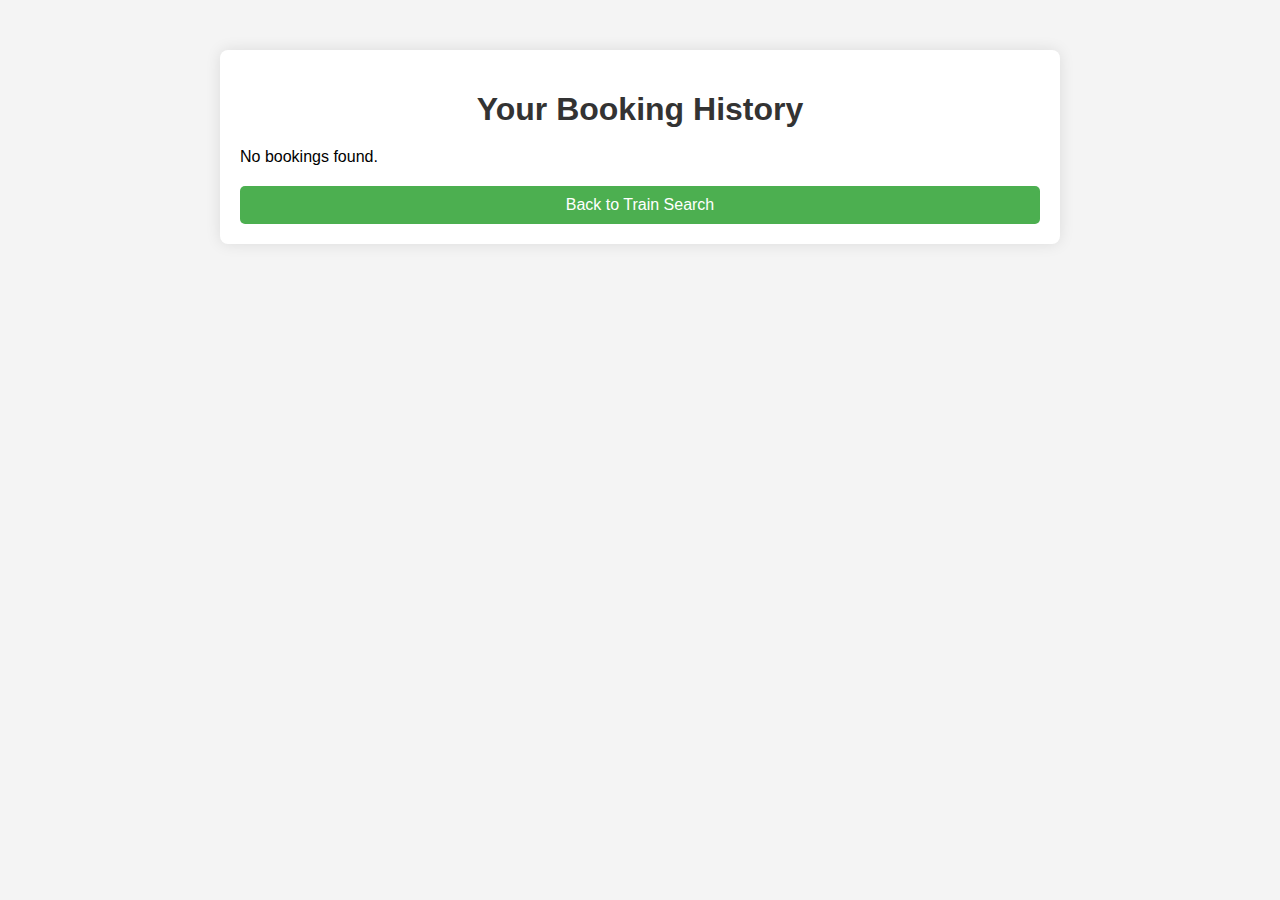
==== booking-history.html @ 161b2092 "all complete" ====
<!DOCTYPE html>
<html lang="en">

<head>
    <meta charset="UTF-8">
    <meta name="viewport" content="width=device-width, initial-scale=1.0">
    <title>Booking History</title>
    <link rel="stylesheet" href="booking_history.css">
</head>

<body>
    <div class="container">
        <h1>Your Booking History</h1>

        <div id="bookingList" class="booking-list"></div>

        <!-- Navigation Button -->
        <button id="backToSearch" class="btn">Back to Train Search</button>
    </div>

    <script src="booking-history.js"></script>
    <script>
        // Function to load booking history
        document.addEventListener("DOMContentLoaded", () => {
            const bookings = JSON.parse(localStorage.getItem("bookings")) || [];
            const bookingListDiv = document.getElementById("bookingList");

            if (bookings.length === 0) {
                bookingListDiv.innerHTML = "<p>No bookings found.</p>";
                return;
            }

            bookings.forEach((booking, index) => {
                bookingListDiv.innerHTML += `
                    <div class="booking-item">
                        <h3>Booking #${index + 1}</h3>
                        <p><strong>Name:</strong> ${booking.name}</p>
                        <p><strong>Age:</strong> ${booking.age}</p>
                        <p><strong>Seat Class:</strong> ${booking.seatClass}</p>
                        <p><strong>Train:</strong> ${booking.trainName}</p>
                        <p><strong>Source:</strong> ${booking.source}</p>
                        <p><strong>Destination:</strong> ${booking.destination}</p>
                    </div>
                `;
            });
        });

        // Add event listener to the back button
        document.getElementById("backToSearch").addEventListener("click", function () {
            window.location.href = "trainsearch.html"; // Adjust to your actual search page name
        });
    </script>
</body>

</html>
---- booking_history.css ----
/* General styling */
body {
    font-family: Arial, sans-serif;
    background-color: #f4f4f4;
    margin: 0;
    padding: 0;
}

.container {
    max-width: 800px;
    margin: 50px auto;
    background-color: #fff;
    padding: 20px;
    box-shadow: 0 0 15px rgba(0, 0, 0, 0.1);
    border-radius: 8px;
}

h1 {
    text-align: center;
    color: #333;
    margin-bottom: 20px;
}

.booking-list {
    margin-top: 20px;
}

/* Styling for each booking item */
.booking-item {
    background-color: #f9f9f9;
    border-left: 4px solid #4CAF50;
    padding: 15px;
    margin-bottom: 15px;
    border-radius: 5px;
}

.booking-item h3 {
    margin: 0 0 10px;
    color: #4CAF50;
}

.booking-item p {
    margin: 5px 0;
    color: #555;
}

strong {
    color: #333;
}

/* Button styling */
.btn {
    display: block;
    width: 100%;
    background-color: #4CAF50;
    color: white;
    padding: 10px;
    border: none;
    border-radius: 5px;
    cursor: pointer;
    font-size: 16px;
    margin-top: 20px;
}

.btn:hover {
    background-color: #45a049;
}
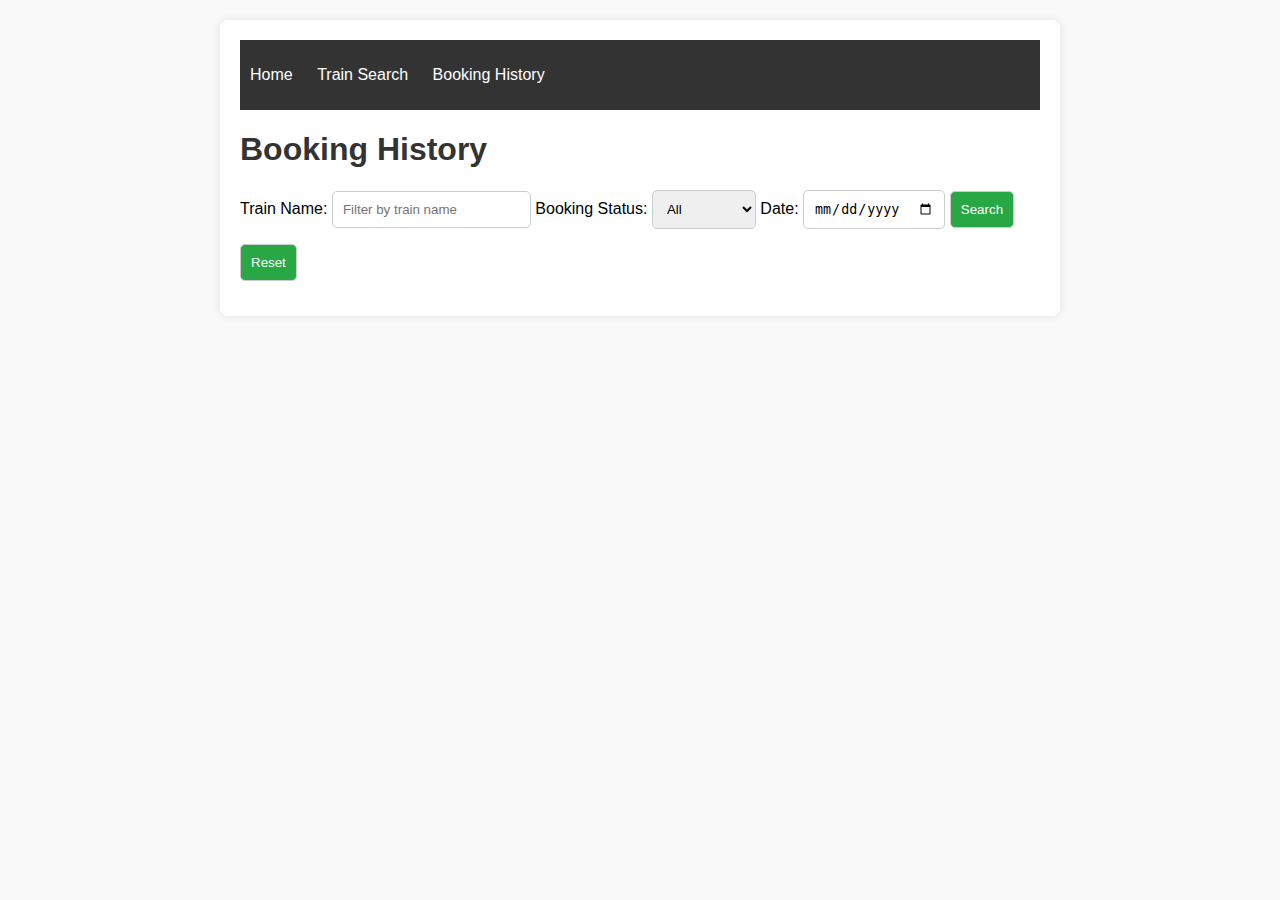
==== commit b6dafce3: "add passengers, output not working." ====
--- a/booking-history.html
+++ b/booking-history.html
@@ -5,50 +5,87 @@
     <meta charset="UTF-8">
     <meta name="viewport" content="width=device-width, initial-scale=1.0">
     <title>Booking History</title>
-    <link rel="stylesheet" href="booking_history.css">
+    <link rel="stylesheet" href="styles.css">
 </head>
 
 <body>
     <div class="container">
-        <h1>Your Booking History</h1>
+        <nav>
+            <ul>
+                <li><a href="index.html">Home</a></li>
+                <li><a href="trainsearch.html">Train Search</a></li>
+                <li><a href="booking-history.html">Booking History</a></li>
+            </ul>
+        </nav>
+        <h1>Booking History</h1>
 
-        <div id="bookingList" class="booking-list"></div>
+        <div>
+            <label for="trainName">Train Name:</label>
+            <input type="text" id="trainName" placeholder="Filter by train name">
 
-        <!-- Navigation Button -->
-        <button id="backToSearch" class="btn">Back to Train Search</button>
+            <label for="bookingStatus">Booking Status:</label>
+            <select id="bookingStatus">
+                <option value="">All</option>
+                <option value="Confirmed">Confirmed</option>
+                <option value="Cancelled">Cancelled</option>
+            </select>
+
+            <label for="travelDate">Date:</label>
+            <input type="date" id="travelDate">
+
+            <button onclick="filterBookings()">Search</button>
+            <button onclick="resetFilters()">Reset</button>
+        </div>
+
+        <div id="bookingList"></div>
     </div>
+    <script>
+        document.addEventListener("DOMContentLoaded", () => {
+            displayBookings(); // Show all bookings on load
+        });
 
-    <script src="booking-history.js"></script>
-    <script>
-        // Function to load booking history
-        document.addEventListener("DOMContentLoaded", () => {
-            const bookings = JSON.parse(localStorage.getItem("bookings")) || [];
-            const bookingListDiv = document.getElementById("bookingList");
-
+        function displayBookings(bookings = []) {
             if (bookings.length === 0) {
-                bookingListDiv.innerHTML = "<p>No bookings found.</p>";
-                return;
+                bookings = JSON.parse(localStorage.getItem("bookings")) || [];
             }
 
-            bookings.forEach((booking, index) => {
-                bookingListDiv.innerHTML += `
-                    <div class="booking-item">
-                        <h3>Booking #${index + 1}</h3>
-                        <p><strong>Name:</strong> ${booking.name}</p>
-                        <p><strong>Age:</strong> ${booking.age}</p>
-                        <p><strong>Seat Class:</strong> ${booking.seatClass}</p>
-                        <p><strong>Train:</strong> ${booking.trainName}</p>
-                        <p><strong>Source:</strong> ${booking.source}</p>
-                        <p><strong>Destination:</strong> ${booking.destination}</p>
-                    </div>
-                `;
+            const bookingList = document.getElementById("bookingList");
+            bookingList.innerHTML = bookings.map(booking => `
+                <div class="booking">
+                    <p>Name: ${booking.name}</p>
+                    <p>Train: ${booking.trainName}</p>
+                    <p>Source: ${booking.source}</p>
+                    <p>Destination: ${booking.destination}</p>
+                    <p>Date: ${booking.date}</p>
+                    <p>Seat Class: ${booking.seatClass}</p>
+                    <p>Status: ${booking.status}</p>
+                </div>
+            `).join('');
+        }
+
+        function filterBookings() {
+            const trainName = document.getElementById("trainName").value.toLowerCase();
+            const bookingStatus = document.getElementById("bookingStatus").value;
+            const travelDate = document.getElementById("travelDate").value;
+
+            const bookings = JSON.parse(localStorage.getItem("bookings")) || [];
+            const filteredBookings = bookings.filter(booking => {
+                const matchesTrain = trainName ? booking.trainName.toLowerCase().includes(trainName) : true;
+                const matchesStatus = bookingStatus ? booking.status === bookingStatus : true;
+                const matchesDate = travelDate ? booking.date === travelDate : true;
+
+                return matchesTrain && matchesStatus && matchesDate;
             });
-        });
 
-        // Add event listener to the back button
-        document.getElementById("backToSearch").addEventListener("click", function () {
-            window.location.href = "trainsearch.html"; // Adjust to your actual search page name
-        });
+            displayBookings(filteredBookings);
+        }
+
+        function resetFilters() {
+            document.getElementById("trainName").value = '';
+            document.getElementById("bookingStatus").value = '';
+            document.getElementById("travelDate").value = '';
+            displayBookings(); // Display all bookings again
+        }
     </script>
 </body>
 
--- a/styles.css
+++ b/styles.css
@@ -0,0 +1,136 @@
+/* General Styles */
+body {
+    font-family: Arial, sans-serif;
+    margin: 0;
+    padding: 0;
+    background-color: #f9f9f9;
+}
+
+nav {
+    background-color: #333;
+    color: white;
+    padding: 10px;
+}
+
+nav ul {
+    list-style: none;
+    padding: 0;
+}
+
+nav ul li {
+    display: inline;
+    margin-right: 20px;
+}
+
+nav ul li a {
+    color: white;
+    text-decoration: none;
+}
+
+.container {
+    max-width: 800px;
+    margin: 20px auto;
+    padding: 20px;
+    background: white;
+    border-radius: 8px;
+    box-shadow: 0 0 10px rgba(0, 0, 0, 0.1);
+}
+
+h1, h2 {
+    color: #333;
+}
+
+/* Form Styles */
+form {
+    display: flex;
+    flex-direction: column;
+}
+
+label {
+    margin-bottom: 5px;
+}
+
+input, select, button {
+    margin-bottom: 15px;
+    padding: 10px;
+    border: 1px solid #ccc;
+    border-radius: 5px;
+}
+
+button {
+    background-color: #28a745;
+    color: white;
+    cursor: pointer;
+}
+
+button:hover {
+    background-color: #218838;
+}
+
+/* Train List Styles */
+.train {
+    border: 1px solid #ddd;
+    margin: 10px 0;
+    padding: 10px;
+    border-radius: 5px;
+}
+
+.train h3 {
+    margin: 0;
+}
+
+/* Booking History Styles */
+.booking {
+    border: 1px solid #ddd;
+    padding: 10px;
+    margin-bottom: 10px;
+    border-radius: 5px;
+}
+
+/* Back Button Styles */
+.back-button {
+    background-color: #007bff;
+    color: white;
+    border: none;
+    padding: 10px;
+    cursor: pointer;
+    border-radius: 5px;
+}
+
+.back-button:hover {
+    background-color: #0056b3;
+}
+
+/* Filter Styles */
+#search {
+    width: 100%;
+    padding: 10px;
+    margin-bottom: 20px;
+    border: 1px solid #ccc;
+    border-radius: 5px;
+}
+
+/* Confirmation Page Styles */
+.confirmation {
+    text-align: left;
+}
+
+.confirmation p {
+    margin: 5px 0;
+}
+
+
+.hidden {
+    display: none;
+}
+
+
+
+
+
+.passenger {
+    margin-bottom: 15px;
+    padding: 10px;
+    border: 1px solid #ddd;
+    border-radius: 4px;
+}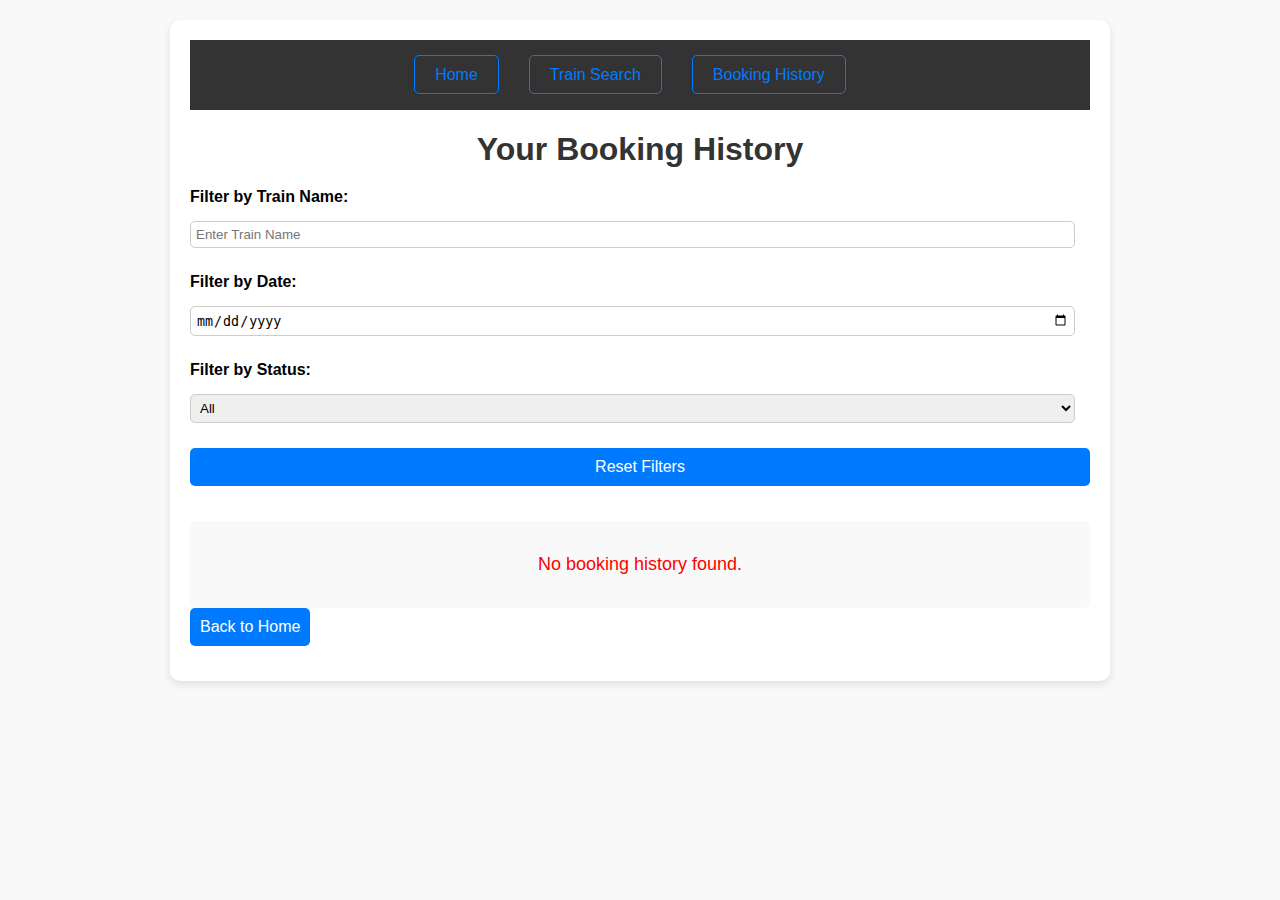
==== commit 3fb1ab12: "Sprint 1 integration with user stories done." ====
--- a/booking-history.html
+++ b/booking-history.html
@@ -6,6 +6,110 @@
     <meta name="viewport" content="width=device-width, initial-scale=1.0">
     <title>Booking History</title>
     <link rel="stylesheet" href="styles.css">
+    <style>
+        body {
+            font-family: Arial, sans-serif;
+            background-color: #f9f9f9;
+            margin: 0;
+            padding: 20px;
+        }
+
+        .container {
+            max-width: 900px;
+            margin: 0 auto;
+            padding: 20px;
+            background-color: white;
+            border-radius: 10px;
+            box-shadow: 0 4px 8px rgba(0, 0, 0, 0.1);
+        }
+
+        h1 {
+            text-align: center;
+            color: #333;
+            margin-bottom: 20px;
+        }
+
+        nav ul {
+            list-style: none;
+            padding: 0;
+            display: flex;
+            justify-content: center;
+            gap: 10px;
+        }
+
+        nav ul li {
+            display: inline;
+        }
+
+        nav ul li a {
+            text-decoration: none;
+            padding: 10px 20px;
+            color: #007bff;
+            border: 1px solid #007bff;
+            border-radius: 5px;
+        }
+
+        nav ul li a:hover {
+            background-color: #007bff;
+            color: white;
+        }
+
+        .filters {
+            margin: 20px 0;
+            display: flex;
+            flex-direction: column;
+            gap: 10px;
+        }
+
+        .filters label {
+            font-weight: bold;
+        }
+
+        .filters input,
+        .filters select {
+            padding: 5px;
+            margin-right: 15px;
+        }
+
+        #historyContainer {
+            margin-top: 20px;
+        }
+
+        .booking-entry {
+            margin-bottom: 20px;
+            background-color: #f1f1f1;
+            padding: 15px;
+            border-radius: 5px;
+            line-height: 1.8;
+        }
+
+        .booking-entry h3 {
+            margin-top: 0;
+            color: #444;
+        }
+
+        .button {
+            padding: 10px;
+            background-color: #007bff;
+            color: white;
+            border: none;
+            border-radius: 5px;
+            cursor: pointer;
+            text-align: center;
+            text-decoration: none;
+            font-size: 16px;
+        }
+
+        .button:hover {
+            background-color: #0056b3;
+        }
+
+        .no-history {
+            text-align: center;
+            color: red;
+            font-size: 18px;
+        }
+    </style>
 </head>
 
 <body>
@@ -17,74 +121,95 @@
                 <li><a href="booking-history.html">Booking History</a></li>
             </ul>
         </nav>
-        <h1>Booking History</h1>
-
-        <div>
-            <label for="trainName">Train Name:</label>
-            <input type="text" id="trainName" placeholder="Filter by train name">
-
-            <label for="bookingStatus">Booking Status:</label>
-            <select id="bookingStatus">
+
+        <h1>Your Booking History</h1>
+
+        <div class="filters">
+            <label for="trainFilter">Filter by Train Name:</label>
+            <input type="text" id="trainFilter" placeholder="Enter Train Name" oninput="filterHistory()">
+
+            <label for="dateFilter">Filter by Date:</label>
+            <input type="date" id="dateFilter" oninput="filterHistory()">
+
+            <label for="statusFilter">Filter by Status:</label>
+            <select id="statusFilter" onchange="filterHistory()">
                 <option value="">All</option>
                 <option value="Confirmed">Confirmed</option>
+                <option value="Pending">Pending</option>
                 <option value="Cancelled">Cancelled</option>
             </select>
 
-            <label for="travelDate">Date:</label>
-            <input type="date" id="travelDate">
-
-            <button onclick="filterBookings()">Search</button>
-            <button onclick="resetFilters()">Reset</button>
+            <button class="button" onclick="resetFilters()">Reset Filters</button>
         </div>
 
-        <div id="bookingList"></div>
+        <div id="historyContainer"></div>
+        <button class="button" onclick="window.location.href='index.html'">Back to Home</button>
     </div>
+
     <script>
         document.addEventListener("DOMContentLoaded", () => {
-            displayBookings(); // Show all bookings on load
+            const historyContainer = document.getElementById("historyContainer");
+            const bookingHistory = localStorage.getItem("bookingHistory") || "";
+
+            const formattedHistory = formatHistory(bookingHistory);
+            historyContainer.innerHTML = formattedHistory.length > 0 ? formattedHistory : "<p class='no-history'>No booking history found.</p>";
         });
 
-        function displayBookings(bookings = []) {
-            if (bookings.length === 0) {
-                bookings = JSON.parse(localStorage.getItem("bookings")) || [];
-            }
-
-            const bookingList = document.getElementById("bookingList");
-            bookingList.innerHTML = bookings.map(booking => `
-                <div class="booking">
-                    <p>Name: ${booking.name}</p>
-                    <p>Train: ${booking.trainName}</p>
-                    <p>Source: ${booking.source}</p>
-                    <p>Destination: ${booking.destination}</p>
-                    <p>Date: ${booking.date}</p>
-                    <p>Seat Class: ${booking.seatClass}</p>
-                    <p>Status: ${booking.status}</p>
-                </div>
-            `).join('');
-        }
-
-        function filterBookings() {
-            const trainName = document.getElementById("trainName").value.toLowerCase();
-            const bookingStatus = document.getElementById("bookingStatus").value;
-            const travelDate = document.getElementById("travelDate").value;
-
-            const bookings = JSON.parse(localStorage.getItem("bookings")) || [];
-            const filteredBookings = bookings.filter(booking => {
-                const matchesTrain = trainName ? booking.trainName.toLowerCase().includes(trainName) : true;
-                const matchesStatus = bookingStatus ? booking.status === bookingStatus : true;
-                const matchesDate = travelDate ? booking.date === travelDate : true;
-
-                return matchesTrain && matchesStatus && matchesDate;
-            });
-
-            displayBookings(filteredBookings);
+        function formatHistory(history) {
+            if (!history) {
+                return "<p class='no-history'>No booking history found.</p>";
+            }
+
+            const historyEntries = history.split('|').filter(entry => entry.trim() !== '');
+
+            return historyEntries.map((entry, index) => {
+                // const details = entry.split(','); // Assuming details are separated by semicolons
+                const details = entry.split(/[,/]+/); // Split by commas and hyphens
+
+                const trainDetails = details[0]; // First part: Train info
+                const passengerDetails = details.slice(1).join('<br>'); // Remaining parts: Passengers info
+
+                return `
+            <div class="booking-entry">
+                <h3>Booking ${index + 1}</h3>
+                <p>${trainDetails}</p>
+                <p>${passengerDetails}</p>
+            </div>
+        `;
+            }).join('');
+        }
+
+
+        function filterHistory() {
+            const trainFilter = document.getElementById("trainFilter").value.toLowerCase();
+            const dateFilter = document.getElementById("dateFilter").value;
+            const statusFilter = document.getElementById("statusFilter").value;
+
+            const bookingHistory = localStorage.getItem("bookingHistory") || "";
+            let historyEntries = bookingHistory.split('|').filter(entry => entry.trim() !== '');
+
+            if (trainFilter) {
+                historyEntries = historyEntries.filter(entry => entry.toLowerCase().includes(trainFilter));
+            }
+
+            if (dateFilter) {
+                const date = new Date(dateFilter).toISOString().split('T')[0];
+                historyEntries = historyEntries.filter(entry => entry.includes(date));
+            }
+
+            if (statusFilter) {
+                historyEntries = historyEntries.filter(entry => entry.includes(statusFilter));
+            }
+
+            const formattedHistory = formatHistory(historyEntries.join('|'));
+            document.getElementById("historyContainer").innerHTML = formattedHistory.length > 0 ? formattedHistory : "<p class='no-history'>No matching bookings found.</p>";
         }
 
         function resetFilters() {
-            document.getElementById("trainName").value = '';
-            document.getElementById("bookingStatus").value = '';
-            document.getElementById("travelDate").value = '';
-            displayBookings(); // Display all bookings again
+            document.getElementById("trainFilter").value = '';
+            document.getElementById("dateFilter").value = '';
+            document.getElementById("statusFilter").value = '';
+            filterHistory();
         }
     </script>
 </body>
--- a/styles.css
+++ b/styles.css
@@ -133,4 +133,67 @@
     padding: 10px;
     border: 1px solid #ddd;
     border-radius: 4px;
+}
+
+
+.train-details, .passenger-details {
+    margin-top: 20px;
+    padding: 15px;
+    background: #f9f9f9;
+    border-radius: 5px;
+}
+
+.train-details h2, .passenger-details h2 {
+    color: #007bff;
+}
+
+.passenger {
+    border: 1px solid #ddd;
+    padding: 10px;
+    margin-bottom: 10px;
+    border-radius: 5px;
+    background-color: #f1f1f1;
+}
+
+.passenger h3 {
+    margin-top: 0;
+}
+
+strong {
+    color: #555;
+}
+
+.back-button {
+    margin-top: 20px;
+    padding: 10px 15px;
+    background-color: #007bff;
+    color: white;
+    border: none;
+    border-radius: 5px;
+    cursor: pointer;
+}
+
+.back-button:hover {
+    background-color: #0056b3;
+}
+
+.back-button {
+    margin-top: 20px;
+    padding: 10px 15px;
+    background-color: #007bff;
+    color: white;
+    border: none;
+    border-radius: 5px;
+    cursor: pointer;
+}
+
+.back-button:hover {
+    background-color: #0056b3;
+}
+
+#historyContainer, #confirmationDetails {
+    margin-top: 20px;
+    padding: 15px;
+    background: #f9f9f9;
+    border-radius: 5px;
 }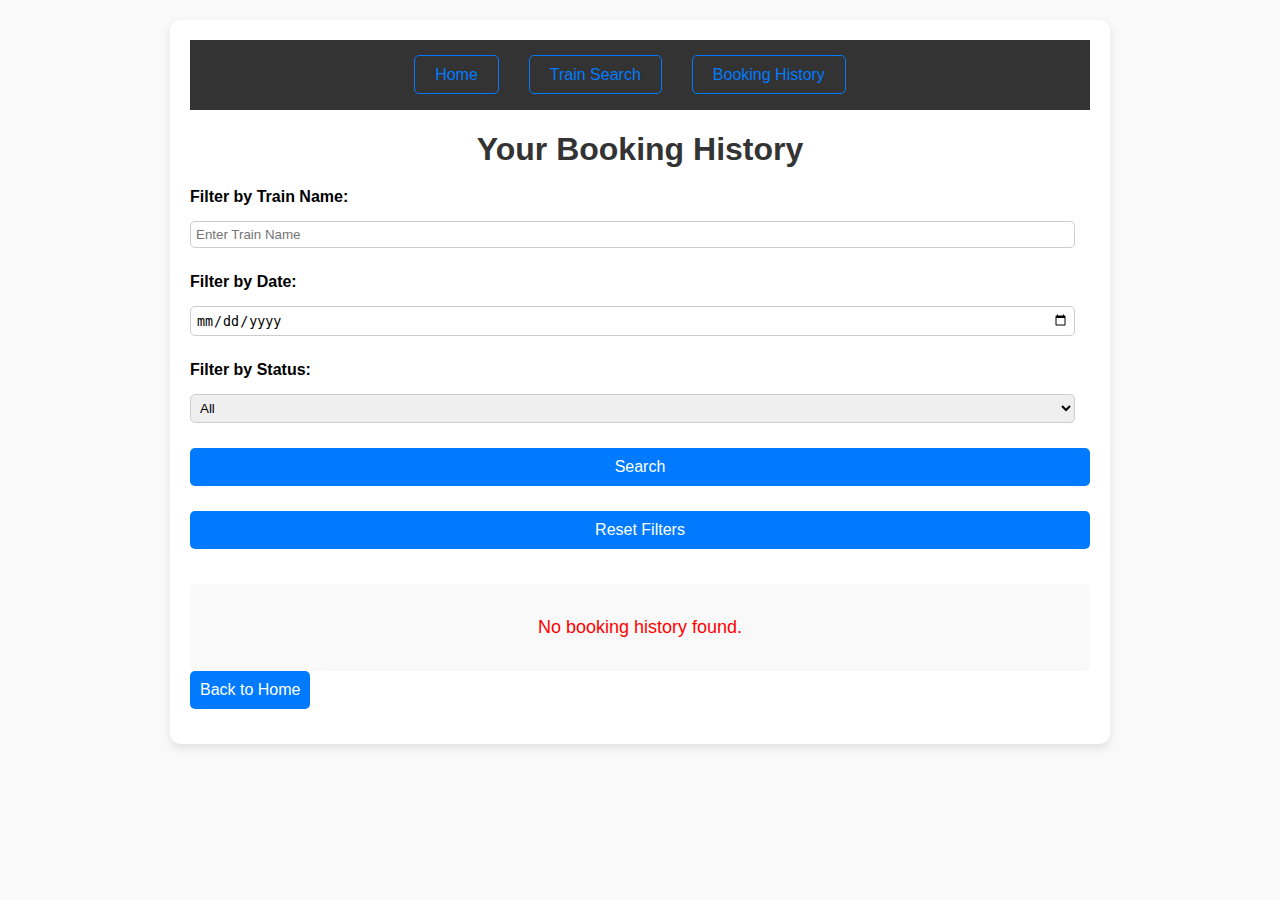
==== commit 7aa9e023: "completed" ====
--- a/booking-history.html
+++ b/booking-history.html
@@ -109,6 +109,15 @@
             color: red;
             font-size: 18px;
         }
+
+        .cancel-button {
+            background-color: red;
+            margin-top: 10px;
+        }
+
+        .cancel-button:hover {
+            background-color: darkred;
+        }
     </style>
 </head>
 
@@ -126,19 +135,20 @@
 
         <div class="filters">
             <label for="trainFilter">Filter by Train Name:</label>
-            <input type="text" id="trainFilter" placeholder="Enter Train Name" oninput="filterHistory()">
+            <input type="text" id="trainFilter" placeholder="Enter Train Name">
 
             <label for="dateFilter">Filter by Date:</label>
-            <input type="date" id="dateFilter" oninput="filterHistory()">
+            <input type="date" id="dateFilter">
 
             <label for="statusFilter">Filter by Status:</label>
-            <select id="statusFilter" onchange="filterHistory()">
+            <select id="statusFilter">
                 <option value="">All</option>
                 <option value="Confirmed">Confirmed</option>
                 <option value="Pending">Pending</option>
                 <option value="Cancelled">Cancelled</option>
             </select>
 
+            <button class="button" onclick="filterHistory()">Search</button>
             <button class="button" onclick="resetFilters()">Reset Filters</button>
         </div>
 
@@ -149,6 +159,8 @@
     <script>
         document.addEventListener("DOMContentLoaded", () => {
             const historyContainer = document.getElementById("historyContainer");
+
+            // Retrieve booking history from localStorage
             const bookingHistory = localStorage.getItem("bookingHistory") || "";
 
             const formattedHistory = formatHistory(bookingHistory);
@@ -163,42 +175,45 @@
             const historyEntries = history.split('|').filter(entry => entry.trim() !== '');
 
             return historyEntries.map((entry, index) => {
-                // const details = entry.split(','); // Assuming details are separated by semicolons
                 const details = entry.split(/[,/]+/); // Split by commas and hyphens
 
                 const trainDetails = details[0]; // First part: Train info
                 const passengerDetails = details.slice(1).join('<br>'); // Remaining parts: Passengers info
 
                 return `
-            <div class="booking-entry">
-                <h3>Booking ${index + 1}</h3>
-                <p>${trainDetails}</p>
-                <p>${passengerDetails}</p>
-            </div>
-        `;
+                    <div class="booking-entry">
+                        <h3>Booking ${index + 1}</h3>
+                        <p>${trainDetails}</p>
+                        <p>${passengerDetails}</p>
+                        <button class="button cancel-button" onclick="cancelTicket(${index})">Cancel Ticket</button>
+                    </div>
+                `;
             }).join('');
         }
-
 
         function filterHistory() {
             const trainFilter = document.getElementById("trainFilter").value.toLowerCase();
             const dateFilter = document.getElementById("dateFilter").value;
             const statusFilter = document.getElementById("statusFilter").value;
 
+            // Retrieve booking history from localStorage
             const bookingHistory = localStorage.getItem("bookingHistory") || "";
             let historyEntries = bookingHistory.split('|').filter(entry => entry.trim() !== '');
 
+            // Filter by train name
             if (trainFilter) {
                 historyEntries = historyEntries.filter(entry => entry.toLowerCase().includes(trainFilter));
             }
 
+            // Filter by date
             if (dateFilter) {
                 const date = new Date(dateFilter).toISOString().split('T')[0];
                 historyEntries = historyEntries.filter(entry => entry.includes(date));
             }
 
+            // Filter by status (case-insensitive)
             if (statusFilter) {
-                historyEntries = historyEntries.filter(entry => entry.includes(statusFilter));
+                historyEntries = historyEntries.filter(entry => entry.toLowerCase().includes(statusFilter.toLowerCase()));
             }
 
             const formattedHistory = formatHistory(historyEntries.join('|'));
@@ -209,7 +224,24 @@
             document.getElementById("trainFilter").value = '';
             document.getElementById("dateFilter").value = '';
             document.getElementById("statusFilter").value = '';
-            filterHistory();
+            filterHistory(); // Reset the filtered results
+        }
+
+        function cancelTicket(index) {
+            if (confirm("Are you sure you want to cancel this ticket?")) {
+                const bookingHistory = localStorage.getItem("bookingHistory") || "";
+                let historyEntries = bookingHistory.split('|').filter(entry => entry.trim() !== '');
+
+                // Remove the selected entry
+                historyEntries.splice(index, 1);
+
+                // Save the updated history back to localStorage
+                localStorage.setItem("bookingHistory", historyEntries.join('|'));
+
+                // Refresh the booking history display
+                const historyContainer = document.getElementById("historyContainer");
+                historyContainer.innerHTML = formatHistory(historyEntries.join('|'));
+            }
         }
     </script>
 </body>
--- a/styles.css
+++ b/styles.css
@@ -196,4 +196,18 @@
     padding: 15px;
     background: #f9f9f9;
     border-radius: 5px;
+}
+
+#remv-btn{
+position: relative;
+left: 88%;
+}
+
+.age{
+    width: 5%;
+}
+
+
+.gender{
+    width: 10%;
 }